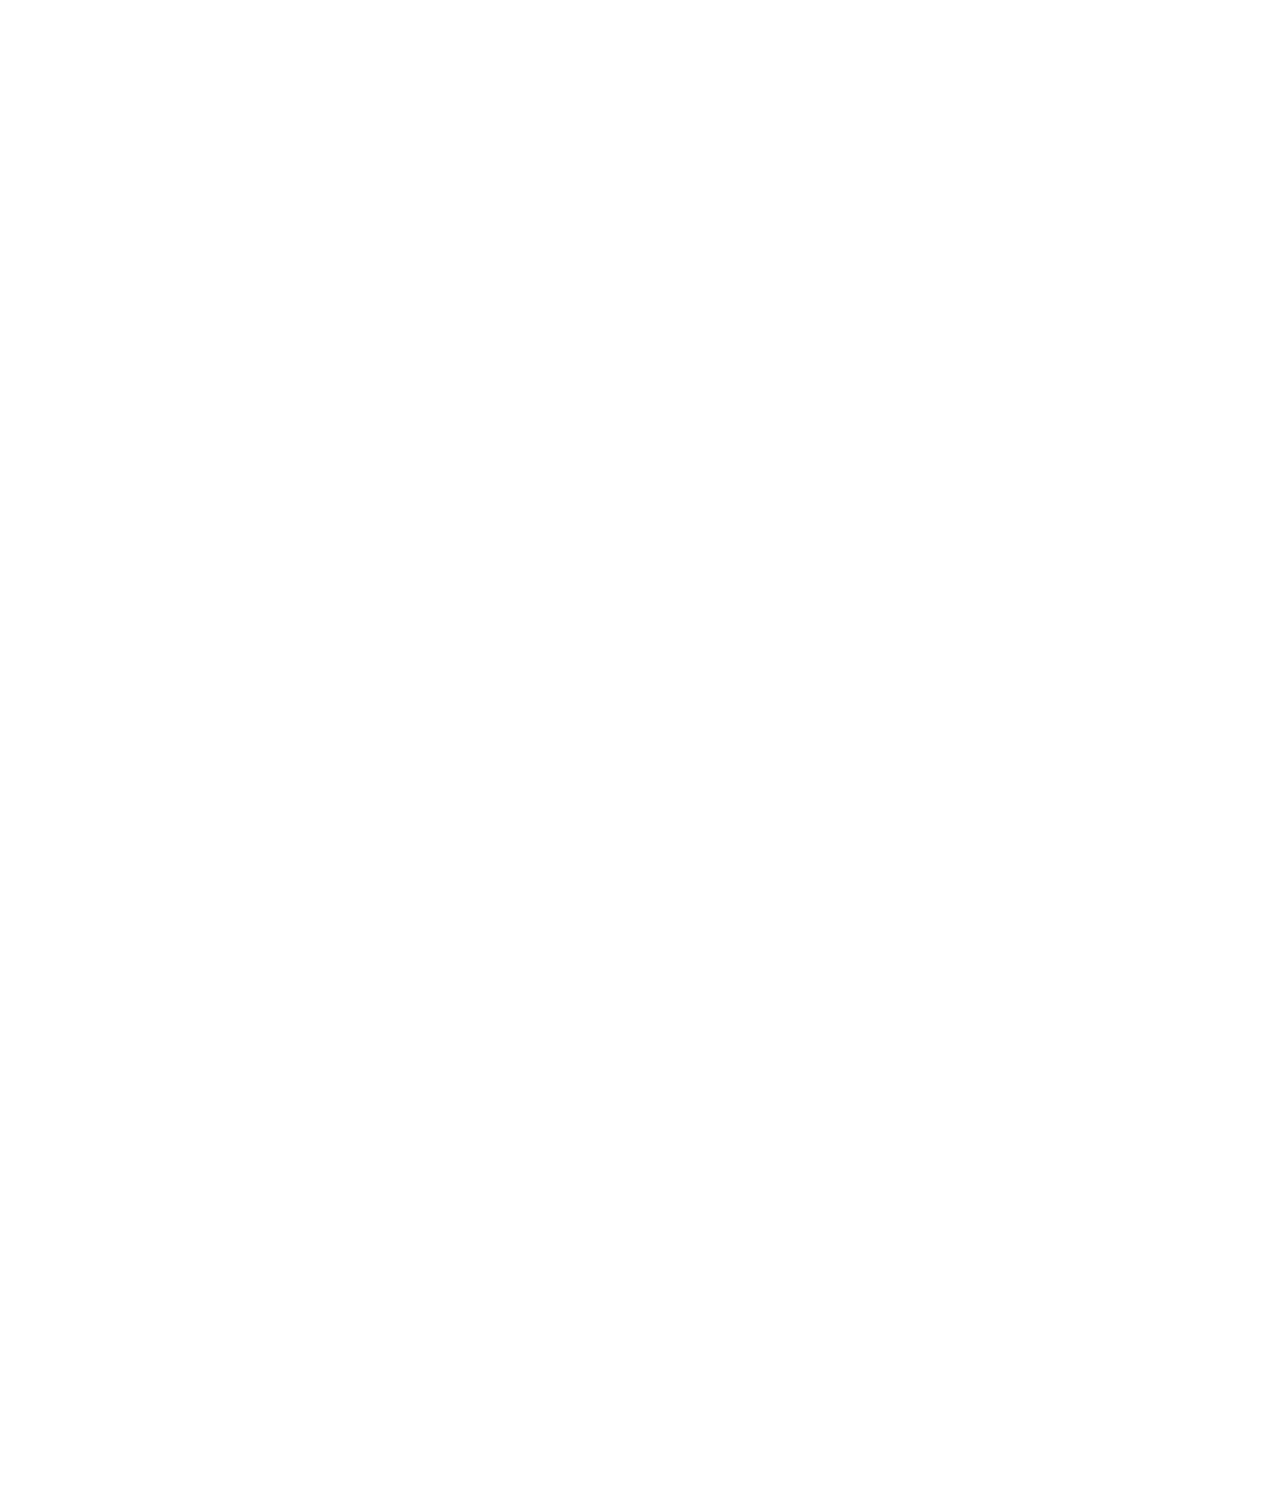
==== about.html @ 74111873 "Update 2017-04-20T07:30:18.392Z" ====
<!DOCTYPE html>
<html lang="en">
<head>
    <meta charset="UTF-8">
    <meta content="width=device-width,initial-scale=1,maximum-scale=1" name="viewport">
    <title>关于</title>
    <link rel="stylesheet" href="css/style.css">
</head>
<body>
    <div class="animsition">
        <header class="about">
            <div class="container">
                <div class="row">
                    <div class="col-xs-6">
                        <div class="logo">
                            <ul>
                                <li><a href="./" class="animsition-link name">Yunmo Jin</a></li>
                                <li class="profession">Web-developer</li>
                            </ul>
                        </div>
                    </div>
                    <div class="col-xs-6">
                        <nav class="menu">
                            <ul>
                                <li><a href="./" class="animsition-link">首页</a></li>
                                <li><a href="about.html" class="animsition-link">关于</a></li>
                            </ul>
                        </nav>
                    </div>
                </div>
                <div class="row">
                    <div class="col-sm-6 col-xs-12">
                        <div class="aboutShortDescription">
                            <h1>我的名字叫运墨，</h1>
                            <p>我擅长使用 Wordpress（PHP），Django（Python）和前端技术（CSS, HTML, Javascript, jQuery, Sass, Gulp, Vue.js等）开发网站，对设计，编程等有着浓厚的兴趣。我是一名自由职业者，居住在安徽老家。</p>
                        </div>
                    </div>
                </div>
                <div class="row">
                    <div class="col-xs-12">
                        <a href="about.html#more" class="scrollIcon"></a>
                    </div>
                </div>
            </div>
        </header>
        <div class="container">
            <div class="aboutContent" id="more">
                <h1 class="pagaTitle">简历</h1>
                <div class="row">
                    <div class="col-sm-6 col-xs-12">

                        <div class="aboutSidenotesItem">
                            <h4>履历</h4>
                            <ul>
                                <li>
                                    <p class="resumeDate">1990.07.18</p>
                                    <p class="resumeDescription">我出生啦！</p>
                                </li>
                                <li>
                                    <p class="resumeDate">2009.09 - 2013.07</p>
                                    <p class="resumeDescription">就读于中国矿业大学（徐州）数学与应用数学系</p>
                                </li>
                                <li>
                                    <p class="resumeDate">2013.07 - 2014.08</p>
                                    <p class="resumeDescription">在某外包团队全职做远程 Wordpress 开发 & 自由职业者</p>
                                </li>
                                <li>
                                    <p class="resumeDate">2014.08 - 2016.06</p>
                                    <p class="resumeDescription">在某上海公司兼职做远程前端开发 & 自由职业者</p>
                                </li>
                                <li>
                                    <p class="resumeDate">2016.06 - 2017.04</p>
                                    <p class="resumeDescription">尝试开发和运营自己的网站 & 开始付费在线学习 & 自由职业者</p>
                                </li>
                                <li>
                                    <p class="resumeDate">2017.04 - 至今</p>
                                    <p class="resumeDescription">在优达学城兼职做前端入门导师 & 自由职业者</p>
                                </li>
                            </ul>
                        </div>

                    </div>
                    <div class="col-sm-6 col-xs-12">
                        <div class="aboutContentItem">
                            <h4>技能</h4>
                            <ul class="progressBar">
                                <li><em>CSS3</em> <span>80</span>
                                    <div class="clearfix"></div>
                                    <div class="progress-outer">
                                        <div class="progress-inner"></div>
                                    </div>
                                </li>
                                <li><em>HTML5</em> <span>80</span>
                                    <div class="clearfix"></div>
                                    <div class="progress-outer">
                                        <div class="progress-inner"></div>
                                    </div>
                                </li>
                                <li><em>Javascript & jQuery</em> <span>70</span>
                                    <div class="clearfix"></div>
                                    <div class="progress-outer">
                                        <div class="progress-inner"></div>
                                    </div>
                                </li>
                                <li><em>PHP & Wordpress</em> <span>80</span>
                                    <div class="clearfix"></div>
                                    <div class="progress-outer">
                                        <div class="progress-inner"></div>
                                    </div>
                                </li>
                                <li><em>Python & Django</em> <span>60</span>
                                    <div class="clearfix"></div>
                                    <div class="progress-outer">
                                        <div class="progress-inner"></div>
                                    </div>
                                </li>
                                <li><em>Vue.js</em> <span>50</span>
                                    <div class="clearfix"></div>
                                    <div class="progress-outer">
                                        <div class="progress-inner"></div>
                                    </div>
                                </li>
                                <li><em>Design & Photoshop & Sketch</em> <span>40</span>
                                    <div class="clearfix"></div>
                                    <div class="progress-outer">
                                        <div class="progress-inner"></div>
                                    </div>
                                </li>
                            </ul>
                        </div>

                    </div>
                </div>
            </div>
        </div>
        <footer class="grey">
            <div class="container">
                <div class="row">
                    <div class="col-sm-6">
                        <ul>
                            <li>
                                <p class="title">© 2017</p>
                                <p>Yunmo Jin</p>
                            </li>
                            <li>
                                <p class="title">Email</p>
                                <p><a href="mailto:hi@wordpresshi.com">hi@wordpresshi.com</a></p>
                            </li>
                        </ul>
                    </div>
                    <div class="col-sm-6">
                        <ul>
                            <li>
                                <p class="title">Connect</p>
                                <p>
                                    <span><a href="https://github.com/tedlife" target="_blank">Github</a></span>
                                    <span><a href="https://www.zhihu.com/people/tedlife/" target="_blank">知乎</a></span>
                                </p>
                            </li>
                        </ul>
                    </div>
                </div>
            </div>
        </footer>
    </div>

    <script src="js/vendor/jquery-1.12.4.min.js"></script>
    <script src="js/main.min.js"></script>
</body>
</html>
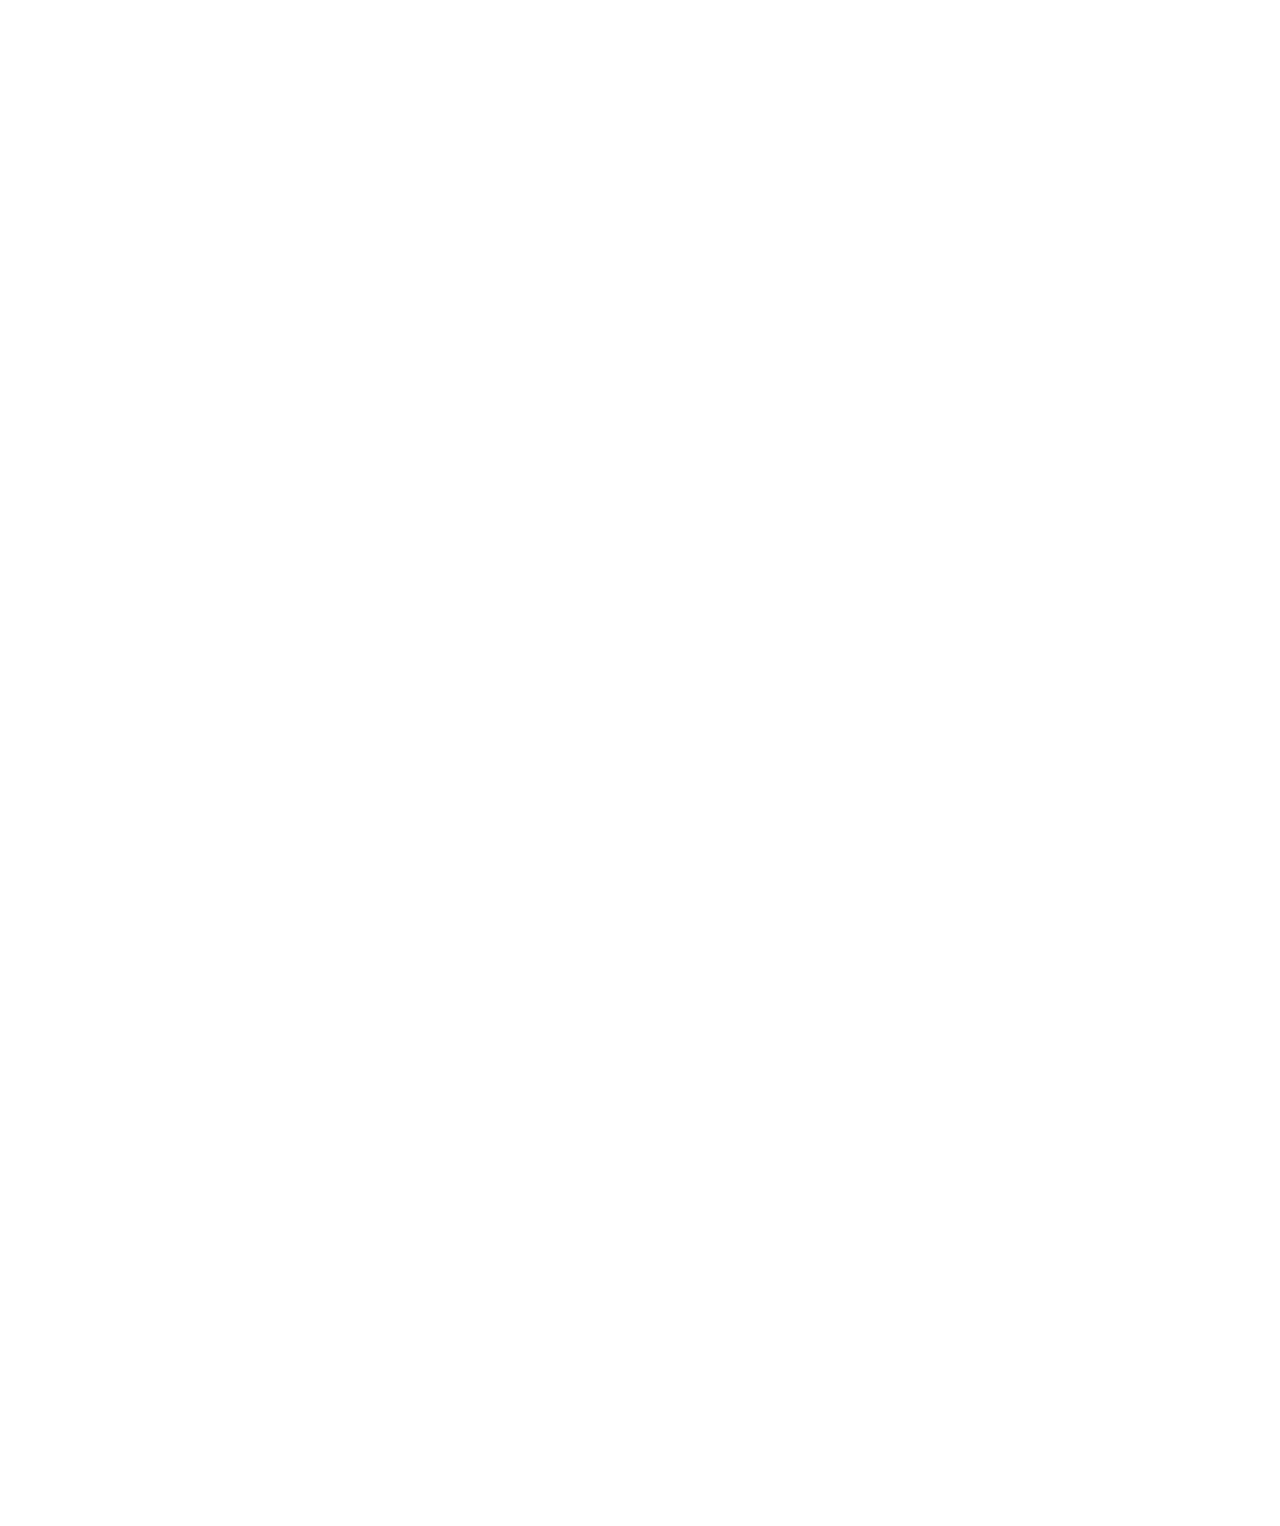
==== commit af33fcd0: "Update 2017-07-13T03:32:06.519Z" ====
--- a/about.html
+++ b/about.html
@@ -53,12 +53,8 @@
                             <h4>履历</h4>
                             <ul>
                                 <li>
-                                    <p class="resumeDate">1990.07.18</p>
-                                    <p class="resumeDescription">我出生啦！</p>
-                                </li>
-                                <li>
                                     <p class="resumeDate">2009.09 - 2013.07</p>
-                                    <p class="resumeDescription">就读于中国矿业大学（徐州）数学与应用数学系</p>
+                                    <p class="resumeDescription">就读于中国矿业大学（徐州）数学与应用数学系。期间任 IT  社团翔工作室执行站长</p>
                                 </li>
                                 <li>
                                     <p class="resumeDate">2013.07 - 2014.08</p>
@@ -69,12 +65,16 @@
                                     <p class="resumeDescription">在某上海公司兼职做远程前端开发 & 自由职业者</p>
                                 </li>
                                 <li>
-                                    <p class="resumeDate">2016.06 - 2017.04</p>
-                                    <p class="resumeDescription">尝试开发和运营自己的网站 & 开始付费在线学习 & 自由职业者</p>
+                                    <p class="resumeDate">2016.06 - 2017.02</p>
+                                    <p class="resumeDescription">尝试开发和运营自己的网站 & 自由职业者</p>
+                                </li>
+                                <li>
+                                    <p class="resumeDate">2017.02 - 至今</p>
+                                    <p class="resumeDescription">通过在线教育自我提升 & 自由职业者</p>
                                 </li>
                                 <li>
                                     <p class="resumeDate">2017.04 - 至今</p>
-                                    <p class="resumeDescription">在优达学城兼职做前端入门导师 & 自由职业者</p>
+                                    <p class="resumeDescription">在优达学城兼职做助教（互助班以及论坛）& 自由职业者</p>
                                 </li>
                             </ul>
                         </div>
